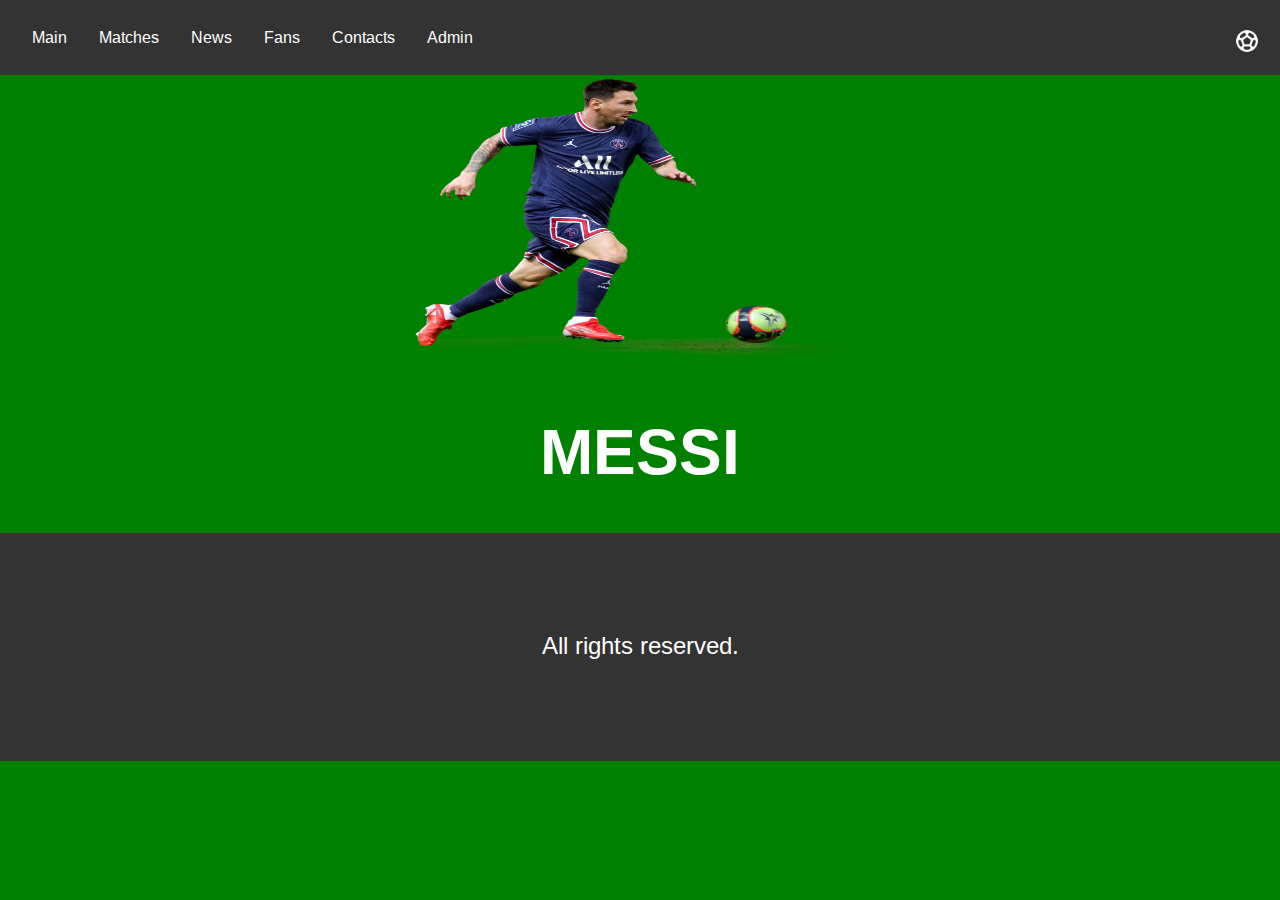
==== fans.html @ f519a3e5 "update fans.html" ====
<!DOCTYPE html>
<html lang="en">
<head>
  <meta charset="UTF-8">
  <meta http-equiv="X-UA-Compatible" content="IE=edge">
  <meta name="viewport" content="width=device-width, initial-scale=1.0">
  <link rel="stylesheet" href="css/style.css">
  <link rel="preconnect" href="https://fonts.googleapis.com">
<link rel="preconnect" href="https://fonts.gstatic.com" crossorigin>
<link href="https://fonts.googleapis.com/css2?family=Arimo&display=swap" rel="stylesheet">
<link rel="icon" type="image/x-icon" href="img/icon.ico">
  <title>Messi Sport Page</title>
</head>
<body>
<nav>
<a href="/index.html">Main</a>
<div class="dropdown">
  <button class="dropbtn">Matches 
  </button>
  <div class="dropdown-content">
    <a href="#">Calendar of matches</a>
    <a href="#">Next game</a>
    <a href="#">Raitings</a>
  </div>
</div> 
<a href="#">News</a>
<a href="#">Fans</a>
<a href="#">Contacts</a>
<a href="#">Admin</a>
<a class = "logo" href="#"><img class = "site-logo" src="img/logo.png" alt=""></a>
</nav>
<header>
<section class = "cover">
  <img  class = "messi" src="img/messi.png" alt="Messi" width="500" height="300">
  <h1 class = "title-h1">MESSI</h1>
</section>
</header>

<footer class = "footer">
  <p class = "my-footer">All rights reserved.</p>
</footer>
</body>
</html>
---- css/style.css ----
a ,nav{
  color: white;
  text-align: left;
  margin: 0;
  padding: 0;
  padding: 14px 16px;
  text-decoration: none;
  font-family: 'Arimo', sans-serif;
  font-size: 1 em;
  background-color: #333;
}

nav{
  
  position: fixed; /* Set the navbar to fixed position */
  top: 0; /* Position the navbar at the top of the page */
  width: 100%;
}
body{
  margin: 0;
  padding: 0;
  background-color: green;
}
.logo{
  float: right;
  padding:0;
  margin: 0;
  padding-right: 20px;
}
.site-logo{
  width: 26px;
  height: 26px;
  padding:14px 16px;
  margin-bottom: -15px;
}
.header{
  margin: 0;
  position: 0;
  min-width: 100%;
 
}

.cover {
  background-color: green;
  background-repeat: no-repeat;
  margin-left: auto;
  margin-right: auto;
}

.messi{
  padding-top: 70px;
  display: block;
  margin-left: auto;
  margin-right: auto;
}

.title-h1{
  font-family: 'Arimo', sans-serif;
  text-align: center;
  color: white;
  font-size: 4em;
}

.title-h2{
  text-align: center;
  color: white;
  font-size: 2em;
}

.content{
  padding-top:90px;
  padding-bottom: 70px;
  background-image: url(/img/bg.jpg);
  background-size: cover;
 color: white; 
 font-family: 'Arimo', sans-serif;
  text-align: center;
  font-size: 1.5em;
}
.messi-info{
  padding-left: 15px;
  padding-right: 15px;
  font-weight: bold;
}
article{
  background-color: rgb(0,0,0); /* Fallback color */
  background-color: rgba(0,0,0, 0.4); /* Black w/opacity/see-through */
}

.victory{
  background-color:green;
  opacity:0;
}
.last-victory{
  color: white; 
 font-family: 'Arimo', sans-serif;
  text-align: center;
  font-size: 1.5em;
}

.my-footer{
  background-color: #333;
  color: white; 
 font-family: 'Arimo', sans-serif;
  text-align: center;
  font-size: 1.5em;
  padding-bottom: 100px;
  padding-top: 100px;
  margin:0;
}

.dropdown .dropbtn {
  font-size: 16px;  
  border: none;
  outline: none;
  color: white;
  padding: 14px 16px;
  background-color: inherit;
  font-family: inherit;
  margin: 0;
}

nav a:hover, .dropdown:hover .dropbtn {
  background-color: green;
}
.dropdown {
  float: left;
  overflow: hidden;
}
.dropdown-content {
  display: none;
  position: absolute;
  background-color: #f9f9f9;
  min-width: 160px;
  box-shadow: 0px 8px 16px 0px rgba(0,0,0,0.2);
  z-index: 1;
  font-weight: bold;
}

.dropdown-content a {
  float: none;
  color: black;
  padding: 12px 16px;
  text-decoration: none;
  display: block;
  text-align: left;
}

.dropdown-content a:hover {
  background-color: #ddd;
}

.dropdown:hover .dropdown-content {
  display: block;
}
nav a {
  float: left;
  font-size: 16px;
  color: white;
  text-align: center;
  padding: 14px 16px;
  text-decoration: none;
}
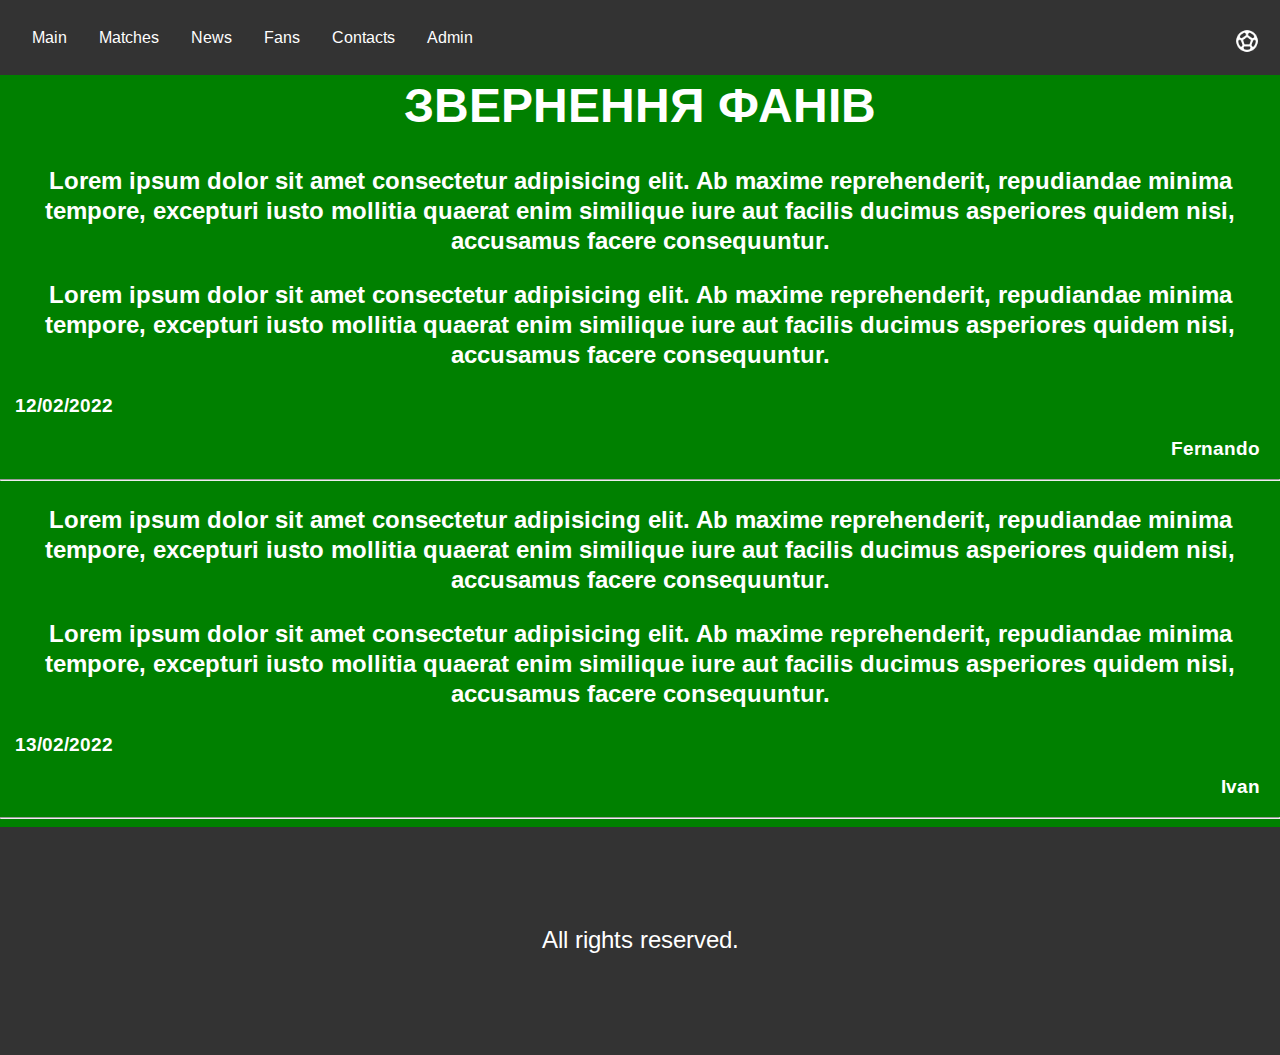
==== commit 79716d8a: "update fans.html" ====
--- a/fans.html
+++ b/fans.html
@@ -31,8 +31,34 @@
 </nav>
 <header>
 <section class = "cover">
-  <img  class = "messi" src="img/messi.png" alt="Messi" width="500" height="300">
-  <h1 class = "title-h1">MESSI</h1>
+  <h1 class = "title-h1-fans">ЗВЕРНЕННЯ ФАНІВ</h1>
+  <p class = "text-fans">
+    Lorem ipsum dolor sit amet consectetur adipisicing elit.
+     Ab maxime reprehenderit, repudiandae minima tempore, excepturi iusto mollitia quaerat enim 
+     similique iure aut facilis ducimus asperiores quidem nisi, accusamus facere consequuntur.
+  </p>
+  <p class = "text-fans">
+    Lorem ipsum dolor sit amet consectetur adipisicing elit.
+     Ab maxime reprehenderit, repudiandae minima tempore, excepturi iusto mollitia quaerat enim 
+     similique iure aut facilis ducimus asperiores quidem nisi, accusamus facere consequuntur.
+  </p>
+  <p class = "date-msg">12/02/2022</p>
+  <p class = "date-name">Fernando</p>
+  <hr>
+  <p class = "text-fans">
+    Lorem ipsum dolor sit amet consectetur adipisicing elit.
+     Ab maxime reprehenderit, repudiandae minima tempore, excepturi iusto mollitia quaerat enim 
+     similique iure aut facilis ducimus asperiores quidem nisi, accusamus facere consequuntur.
+  </p>
+  <p class = "text-fans">
+    Lorem ipsum dolor sit amet consectetur adipisicing elit.
+     Ab maxime reprehenderit, repudiandae minima tempore, excepturi iusto mollitia quaerat enim 
+     similique iure aut facilis ducimus asperiores quidem nisi, accusamus facere consequuntur.
+  </p>
+  <p class = "date-msg">13/02/2022</p>
+  <p class = "date-name">Ivan</p>
+  <hr>
+  
 </section>
 </header>
 
--- a/css/style.css
+++ b/css/style.css
@@ -61,6 +61,15 @@
   font-size: 4em;
 }
 
+.title-h1-fans{
+  font-family: 'Arimo', sans-serif;
+  text-align: center;
+  color: white;
+  font-size: 3em;
+padding-top: 44px;
+}
+
+
 .title-h2{
   text-align: center;
   color: white;
@@ -81,6 +90,33 @@
   padding-left: 15px;
   padding-right: 15px;
   font-weight: bold;
+}
+
+.text-fans{
+  padding-left: 15px;
+  padding-right: 15px;
+  font-weight: bold;
+  color: white; 
+ font-family: 'Arimo', sans-serif;
+  text-align: center;
+  font-size: 1.5em;
+}
+
+.date-msg{
+  font-family: 'Arimo', sans-serif;
+  text-align: left;
+  font-size: 1.2em;
+  padding-left: 15px;
+  font-weight: bold;
+  color: white; 
+}
+.date-name{
+  font-family: 'Arimo', sans-serif;
+  text-align: right;
+  font-size: 1.2em;
+  padding-right: 20px;
+  font-weight: bold;
+  color: white;
 }
 article{
   background-color: rgb(0,0,0); /* Fallback color */
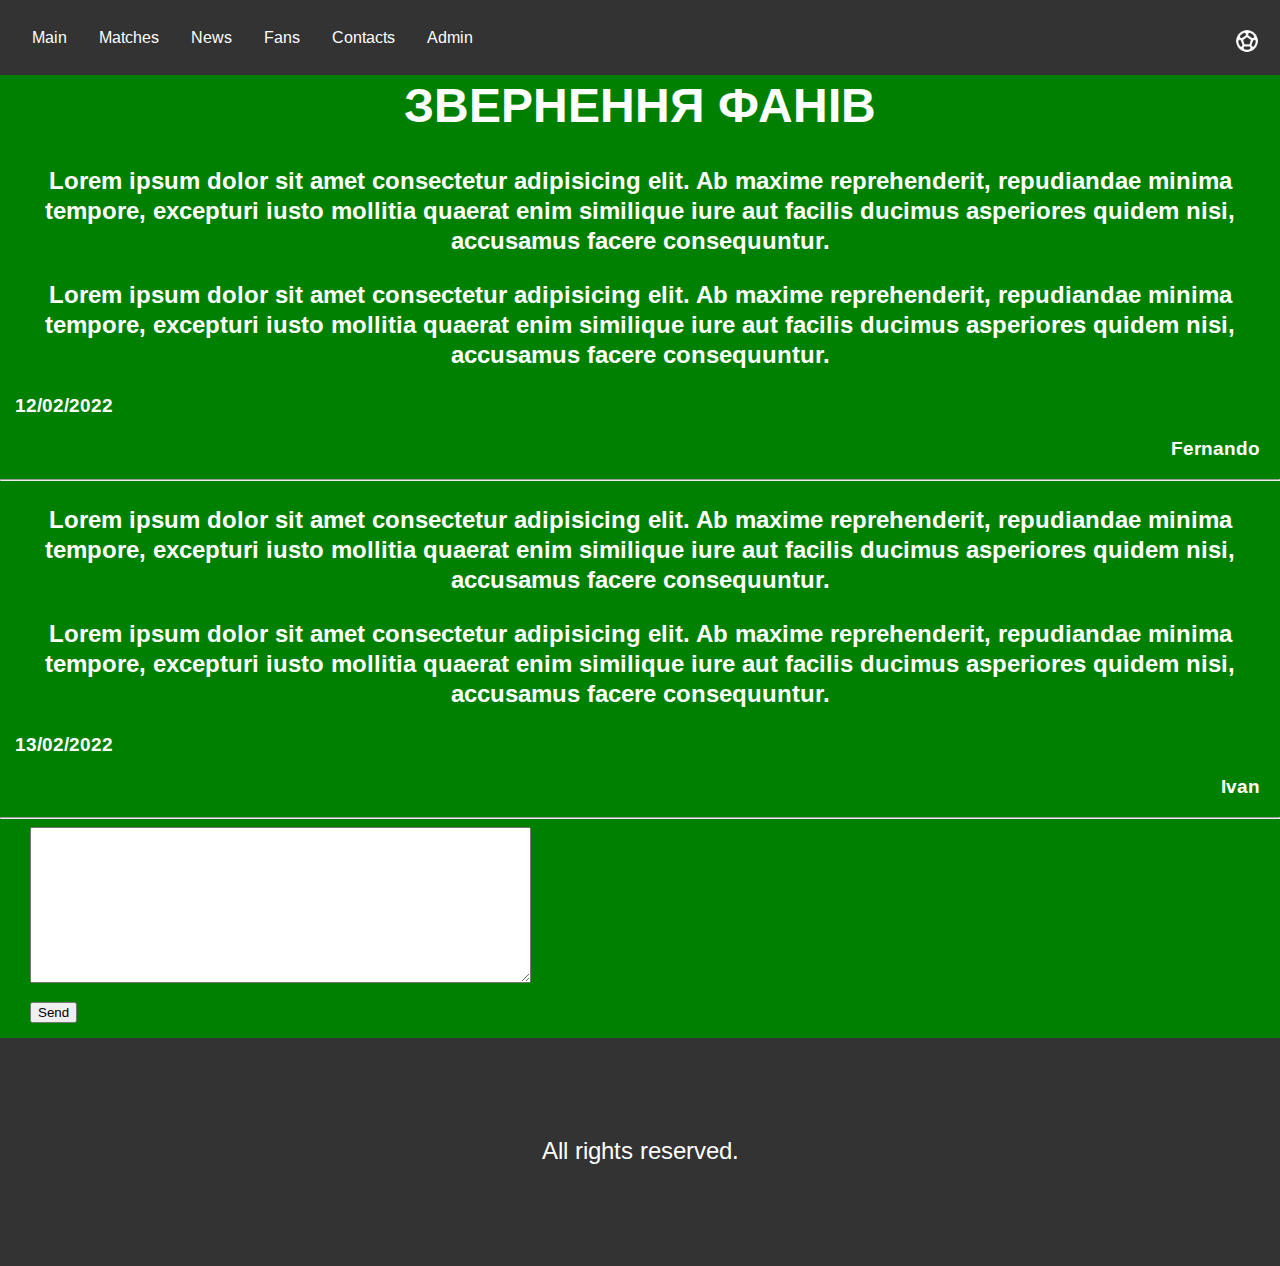
==== commit b3217b62: "add form to fans.html" ====
--- a/fans.html
+++ b/fans.html
@@ -58,7 +58,14 @@
   <p class = "date-msg">13/02/2022</p>
   <p class = "date-name">Ivan</p>
   <hr>
-  
+  <form>
+    <div class = "form-send">
+      <textarea name="" id="" cols="60" rows="10"></textarea>
+    </div>
+    <div class = "form-send">
+      <input type="submit" value="Send">
+    </div>
+  </form>
 </section>
 </header>
 
--- a/css/style.css
+++ b/css/style.css
@@ -117,6 +117,11 @@
   padding-right: 20px;
   font-weight: bold;
   color: white;
+}
+
+.form-send{
+  margin-left: 30px;
+  margin-bottom: 15px;
 }
 article{
   background-color: rgb(0,0,0); /* Fallback color */
